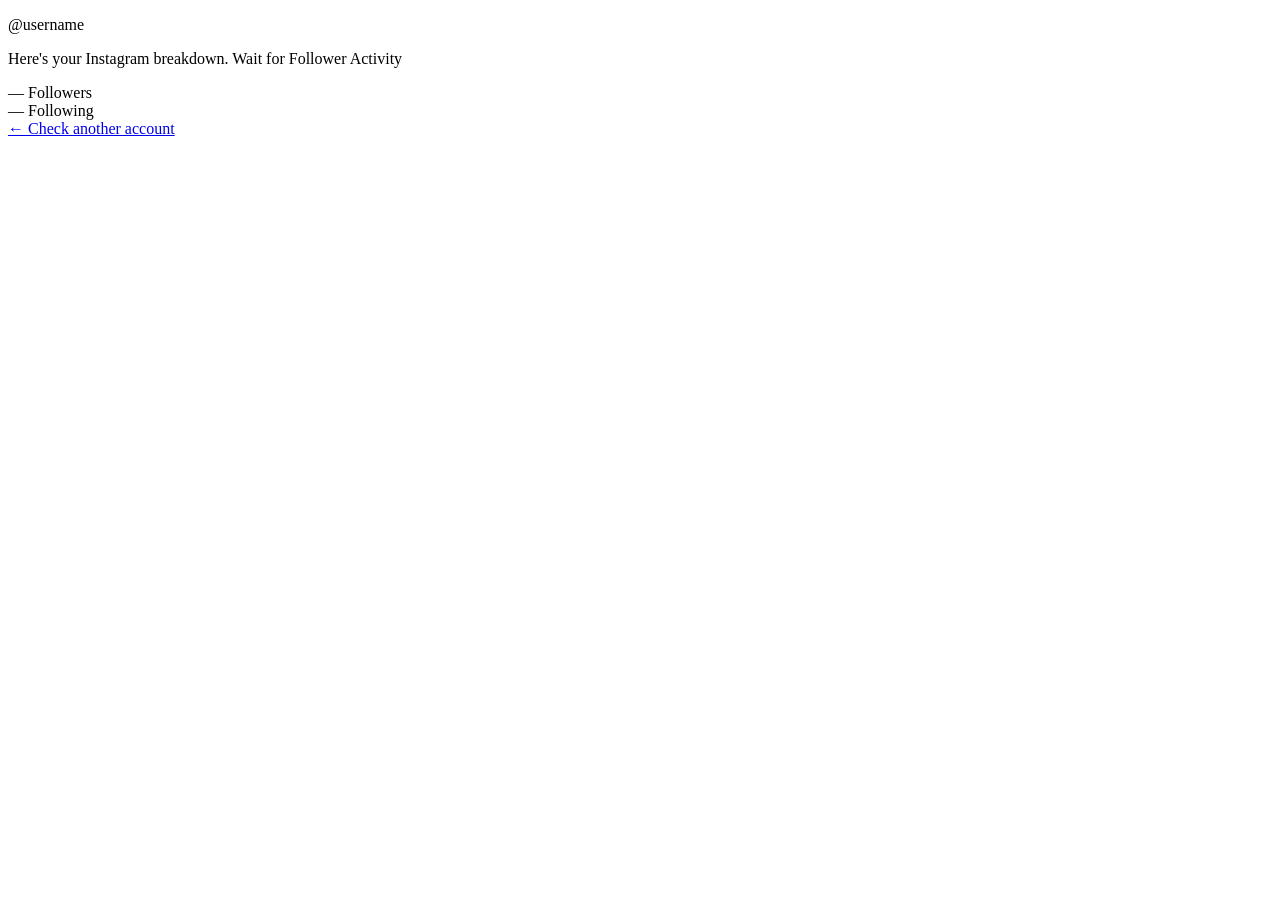
==== results.html @ 573a6844 "Add files via upload This is the html for the results page." ====
<!DOCTYPE html>
<html lang="en">
<head>
  <meta charset="UTF-8" />
  <meta name="viewport" content="width=device-width, initial-scale=1.0" />
  <title>Results — InstaSnitch</title>
  <link rel="stylesheet" href="results.css" />
</head>
<body>
  <div class="card">
    <p class="results-username">@<span id="display-username">username</span></p>
    <p class="results-note">Here's your Instagram breakdown. Wait for Follower Activity</p>

    <div class="stats-grid">
      <div class="stat-box">
        <span class="stat-num" id="followers-count">—</span>
        <span class="stat-label">Followers</span>
      </div>
      <div class="stat-box">
        <span class="stat-num red" id="following-count">—</span>
        <span class="stat-label">Following</span>
      </div>
    </div>

    <div id="unfollow-list"></div>

    <a class="back-link" href="index.html">← Check another account</a>
  </div>
</body>
</html>
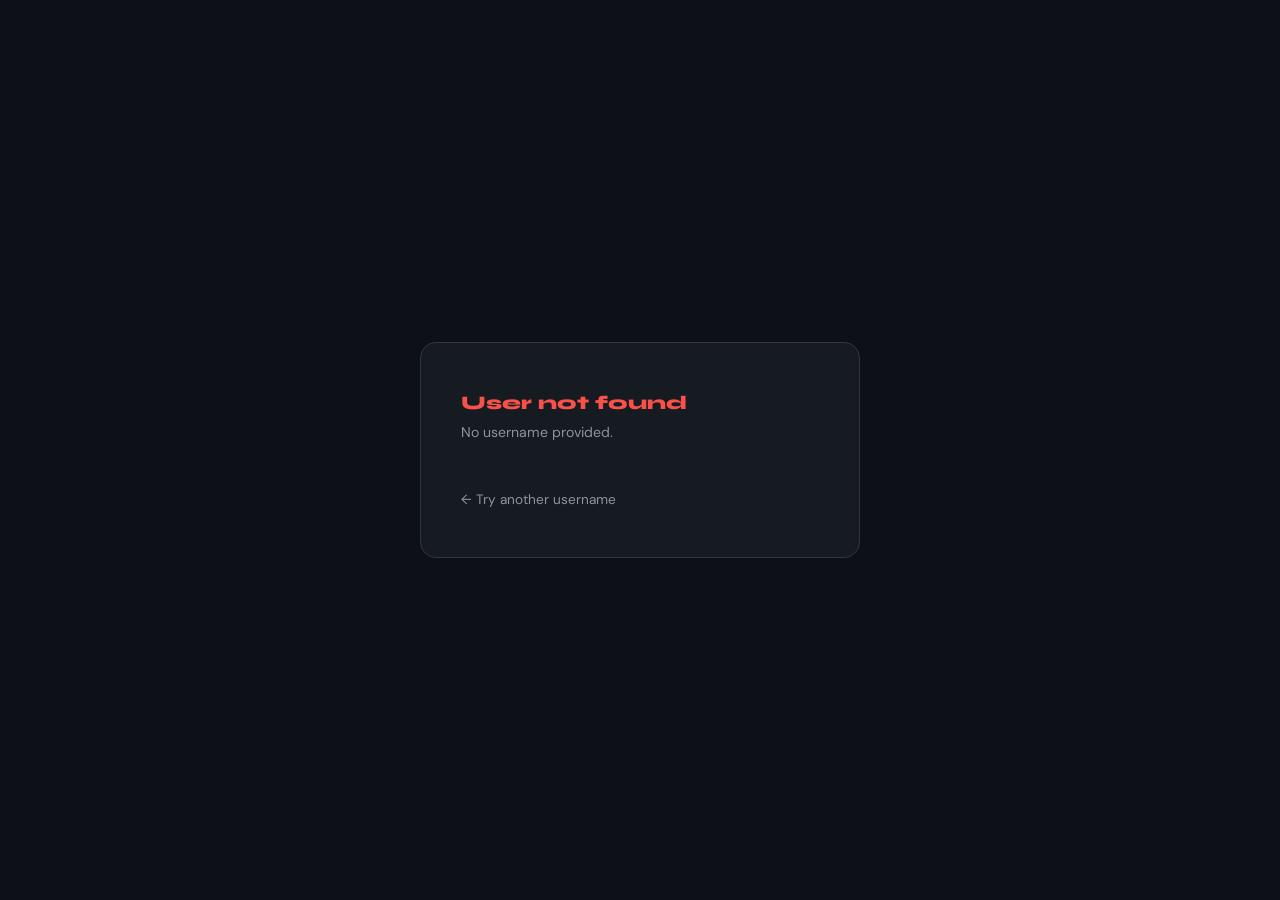
==== commit f7e163cf: "Update results.html Zachary DiGidio. Made the results.html function." ====
--- a/results.html
+++ b/results.html
@@ -1,30 +1,71 @@
+
+<!-- Zachary DiGidio -->
+
 <!DOCTYPE html>
 <html lang="en">
 <head>
   <meta charset="UTF-8" />
   <meta name="viewport" content="width=device-width, initial-scale=1.0" />
-  <title>Results — InstaSnitch</title>
+  <title>Results — GitSnitch</title>
+  <link rel="preconnect" href="https://fonts.googleapis.com"/>
+  <link rel="preconnect" href="https://fonts.gstatic.com" crossorigin/>
+  <link href="https://fonts.googleapis.com/css2?family=Syne:wght@700;800&family=DM+Sans:wght@400;600&display=swap" rel="stylesheet"/>
   <link rel="stylesheet" href="results.css" />
 </head>
 <body>
   <div class="card">
-    <p class="results-username">@<span id="display-username">username</span></p>
-    <p class="results-note">Here's your Instagram breakdown. Wait for Follower Activity</p>
 
-    <div class="stats-grid">
-      <div class="stat-box">
-        <span class="stat-num" id="followers-count">—</span>
-        <span class="stat-label">Followers</span>
-      </div>
-      <div class="stat-box">
-        <span class="stat-num red" id="following-count">—</span>
-        <span class="stat-label">Following</span>
-      </div>
+    <div id="loading-state">
+      <div class="spinner"></div>
+      <p class="loading-text">Fetching GitHub data...</p>
     </div>
 
-    <div id="unfollow-list"></div>
+    <div id="error-state" style="display:none;">
+      <p class="error-title">User not found</p>
+      <p class="error-msg" id="error-msg">That GitHub username doesn't exist or couldn't be reached.</p>
+      <a class="back-link" href="index.html">← Try another username</a>
+    </div>
 
-    <a class="back-link" href="index.html">← Check another account</a>
+    <div id="results-state" style="display:none;">
+
+      <div class="header-row">
+        <p class="results-username">@<span id="display-username">username</span></p>
+        <span class="account-badge" id="account-badge">User</span>
+      </div>
+
+      <p class="results-note" id="first-time-note">
+        First check saved! Come back later to see if your followers have changed.
+      </p>
+      <p class="results-note" id="history-note" style="display:none;">
+        Here's your GitHub breakdown compared to your last visit.
+      </p>
+
+      <div class="stats-grid">
+        <div class="stat-box">
+          <span class="stat-num" id="followers-count">—</span>
+          <span class="stat-label">Followers</span>
+        </div>
+        <div class="stat-box">
+          <span class="stat-num purple" id="following-count">—</span>
+          <span class="stat-label">Following</span>
+        </div>
+      </div>
+
+      <div class="change-box" id="change-box" style="display:none;">
+        <span class="stat-num" id="change-count">—</span>
+        <span class="stat-label" id="change-label">Since last check</span>
+      </div>
+
+      <div class="meta-row">
+        <span id="display-name" class="meta-name"></span>
+        <span id="public-repos" class="meta-repos"></span>
+      </div>
+
+      <a class="back-link" href="index.html">← Check another account</a>
+    </div>
+
   </div>
+
+  <script src="results.js"></script>
 </body>
 </html>
--- a/results.css
+++ b/results.css
@@ -0,0 +1,215 @@
+/* Matthew Stein */
+
+@import url('https://fonts.googleapis.com/css2?family=Syne:wght@700;800&family=DM+Sans:wght@400;600&display=swap');
+
+:root {
+  --bg: #0d1117;
+  --surface: #161b22;
+  --border: #30363d;
+  --accent: #58a6ff;
+  --accent2: #f78166;
+  --text: #e6edf3;
+  --muted: #8b949e;
+  --green: #3fb950;
+  --red: #f85149;
+  --purple: #bc8cff;
+}
+
+* { box-sizing: border-box; margin: 0; padding: 0; }
+
+body {
+  font-family: 'DM Sans', sans-serif;
+  background: var(--bg);
+  color: var(--text);
+  min-height: 100vh;
+  display: flex;
+  align-items: center;
+  justify-content: center;
+  padding: 2rem 1.25rem;
+}
+
+.card {
+  background: var(--surface);
+  border: 1px solid var(--border);
+  border-radius: 16px;
+  width: 100%;
+  max-width: 440px;
+  padding: 2.5rem 2rem;
+  animation: fadeUp 0.45s ease both;
+}
+
+@keyframes fadeUp {
+  from { opacity: 0; transform: translateY(16px); }
+  to   { opacity: 1; transform: translateY(0); }
+}
+
+#loading-state {
+  display: flex;
+  flex-direction: column;
+  align-items: center;
+  gap: 1rem;
+  padding: 1.5rem 0;
+}
+
+.spinner {
+  width: 36px;
+  height: 36px;
+  border: 3px solid var(--border);
+  border-top-color: var(--accent);
+  border-radius: 50%;
+  animation: spin 0.75s linear infinite;
+}
+
+@keyframes spin {
+  to { transform: rotate(360deg); }
+}
+
+.loading-text {
+  color: var(--muted);
+  font-size: 0.9rem;
+}
+
+.error-title {
+  font-family: 'Syne', sans-serif;
+  font-size: 1.2rem;
+  font-weight: 800;
+  color: var(--red);
+  margin-bottom: 0.5rem;
+}
+
+.error-msg {
+  color: var(--muted);
+  font-size: 0.88rem;
+  line-height: 1.55;
+  margin-bottom: 1.5rem;
+}
+
+.header-row {
+  display: flex;
+  align-items: center;
+  gap: 0.75rem;
+  margin-bottom: 0.3rem;
+  flex-wrap: wrap;
+}
+
+.results-username {
+  font-family: 'Syne', sans-serif;
+  font-size: 1.3rem;
+  font-weight: 800;
+}
+
+.results-username span { color: var(--accent); }
+
+.account-badge {
+  background: #21262d;
+  color: var(--muted);
+  font-size: 0.72rem;
+  font-weight: 600;
+  text-transform: uppercase;
+  letter-spacing: 0.8px;
+  padding: 0.25rem 0.65rem;
+  border-radius: 999px;
+  border: 1px solid var(--border);
+}
+
+.results-note {
+  color: var(--muted);
+  font-size: 0.85rem;
+  line-height: 1.55;
+  padding-bottom: 1.5rem;
+  border-bottom: 1px solid var(--border);
+  margin-bottom: 1.5rem;
+}
+
+.stats-grid {
+  display: grid;
+  grid-template-columns: 1fr 1fr;
+  gap: 1rem;
+  margin-bottom: 1rem;
+}
+
+.stat-box {
+  background: var(--bg);
+  border: 1px solid var(--border);
+  border-radius: 12px;
+  padding: 1.25rem 1rem;
+  text-align: center;
+}
+
+.stat-num {
+  font-family: 'Syne', sans-serif;
+  font-size: 2.4rem;
+  font-weight: 800;
+  color: var(--accent);
+  display: block;
+  line-height: 1;
+  margin-bottom: 0.35rem;
+}
+
+.stat-num.purple { color: var(--purple); }
+.stat-num.green  { color: var(--green); }
+.stat-num.red    { color: var(--red); }
+
+.stat-label {
+  font-size: 0.75rem;
+  font-weight: 600;
+  text-transform: uppercase;
+  letter-spacing: 0.8px;
+  color: var(--muted);
+}
+
+.change-box {
+  display: flex;
+  flex-direction: column;
+  align-items: center;
+  background: var(--bg);
+  border: 1px solid var(--border);
+  border-radius: 12px;
+  padding: 1.25rem 1rem;
+  text-align: center;
+  margin-bottom: 1rem;
+}
+
+.change-box .stat-num { font-size: 2.2rem; }
+
+.meta-row {
+  display: flex;
+  justify-content: space-between;
+  align-items: center;
+  flex-wrap: wrap;
+  gap: 0.4rem;
+  margin-top: 0.75rem;
+  padding-top: 0.75rem;
+  border-top: 1px solid var(--border);
+}
+
+.meta-name {
+  font-size: 0.85rem;
+  color: var(--text);
+  font-weight: 600;
+}
+
+.meta-repos {
+  font-size: 0.8rem;
+  color: var(--muted);
+}
+
+.back-link {
+  display: inline-block;
+  margin-top: 1.5rem;
+  color: var(--muted);
+  font-size: 0.85rem;
+  text-decoration: none;
+  transition: color 0.15s;
+}
+
+.back-link:hover { color: var(--text); }
+
+@media (max-width: 480px) {
+  .card { padding: 1.75rem 1.25rem; }
+  .stat-num { font-size: 1.9rem; }
+}
+
+@media (min-width: 768px) {
+  .card { padding: 3rem 2.5rem; }
+}
